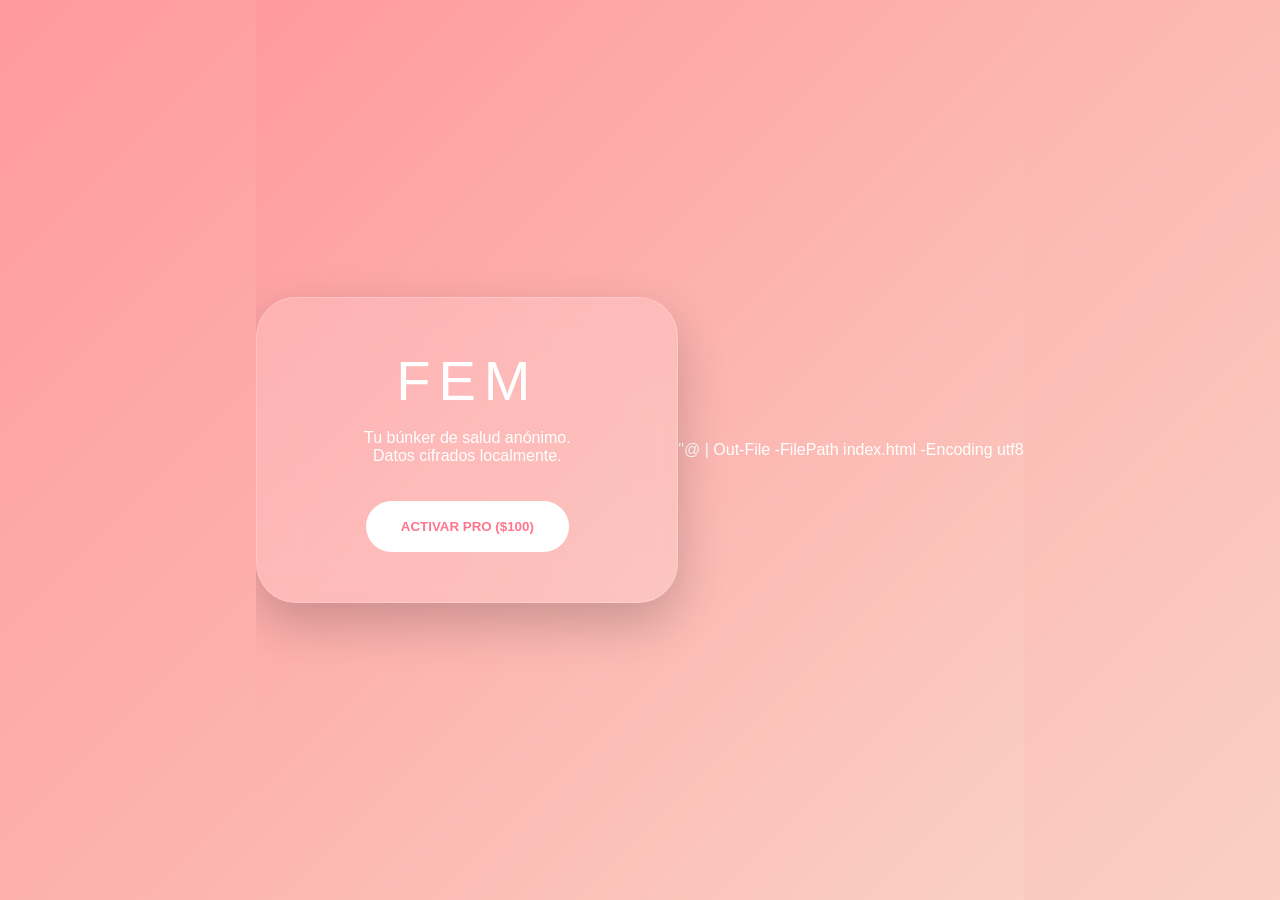
==== index.html @ 8b68b5e4 "Lanzamiento oficial FEM" ====
<!DOCTYPE html>
<html lang='es'>
<head>
    <meta charset='UTF-8'>
    <meta name='viewport' content='width=device-width, initial-scale=1.0'>
    <title>FEM - Privacidad Radical</title>
    <style>
        :root {
            --bg-folicular: linear-gradient(135deg, #ff9a9e 0%, #fad0c4 100%);
            --bg-ovulacion: linear-gradient(135deg, #a18cd1 0%, #fbc2eb 100%);
            --bg-lutea: linear-gradient(135deg, #84fab0 0%, #8fd3f4 100%);
        }
        body, html { margin: 0; padding: 0; height: 100%; font-family: 'Segoe UI', sans-serif; background: var(--bg-folicular); transition: background 2s ease; display: flex; justify-content: center; align-items: center; color: white; overflow: hidden; }
        .glass-container { background: rgba(255, 255, 255, 0.15); backdrop-filter: blur(20px); border: 1px solid rgba(255, 255, 255, 0.2); border-radius: 40px; padding: 50px; text-align: center; box-shadow: 0 20px 50px rgba(0,0,0,0.2); width: 320px; animation: float 6s ease-in-out infinite; }
        @keyframes float { 0%, 100% { transform: translateY(0); } 50% { transform: translateY(-20px); } }
        h1 { font-size: 3.5rem; margin: 0; letter-spacing: 8px; font-weight: 200; }
        .btn-magic { background: white; color: #ff758c; border: none; padding: 18px 35px; border-radius: 30px; font-weight: bold; cursor: pointer; transition: all 0.3s; animation: pulse 2s infinite; margin-top: 20px; }
        @keyframes pulse { 0% { box-shadow: 0 0 0 0 rgba(255,255,255,0.7); } 70% { box-shadow: 0 0 0 15px rgba(255,255,255,0); } 100% { box-shadow: 0 0 0 0 rgba(255,255,255,0); } }
    </style>
</head>
<body>
    <div class='glass-container'>
        <h1>FEM</h1>
        <p>Tu búnker de salud anónimo.<br>Datos cifrados localmente.</p>
        <button class='btn-magic' onclick='iniciarPago()'>ACTIVAR PRO ($100)</button>
    </div>
    <script>
        const phases = ['folicular', 'ovulacion', 'lutea'];
        let idx = 0;
        setInterval(() => {
            idx = (idx + 1) % phases.length;
            document.body.style.background = 'var(--bg-' + phases[idx] + ')';
        }, 6000);
        function iniciarPago() {
            const socioWA = '573502284491';
            const transID = 'FEM-' + Math.random().toString(36).substr(2, 9).toUpperCase();
            const text = 'Hola Socio! Quiero activar mi suscripción FEM PRO por $100. ID: ' + transID;
            window.location.href = 'https://wa.me/' + socioWA + '?text=' + encodeURIComponent(text);
        }
    </script>
</body>
</html>
"@ | Out-File -FilePath index.html -Encoding utf8
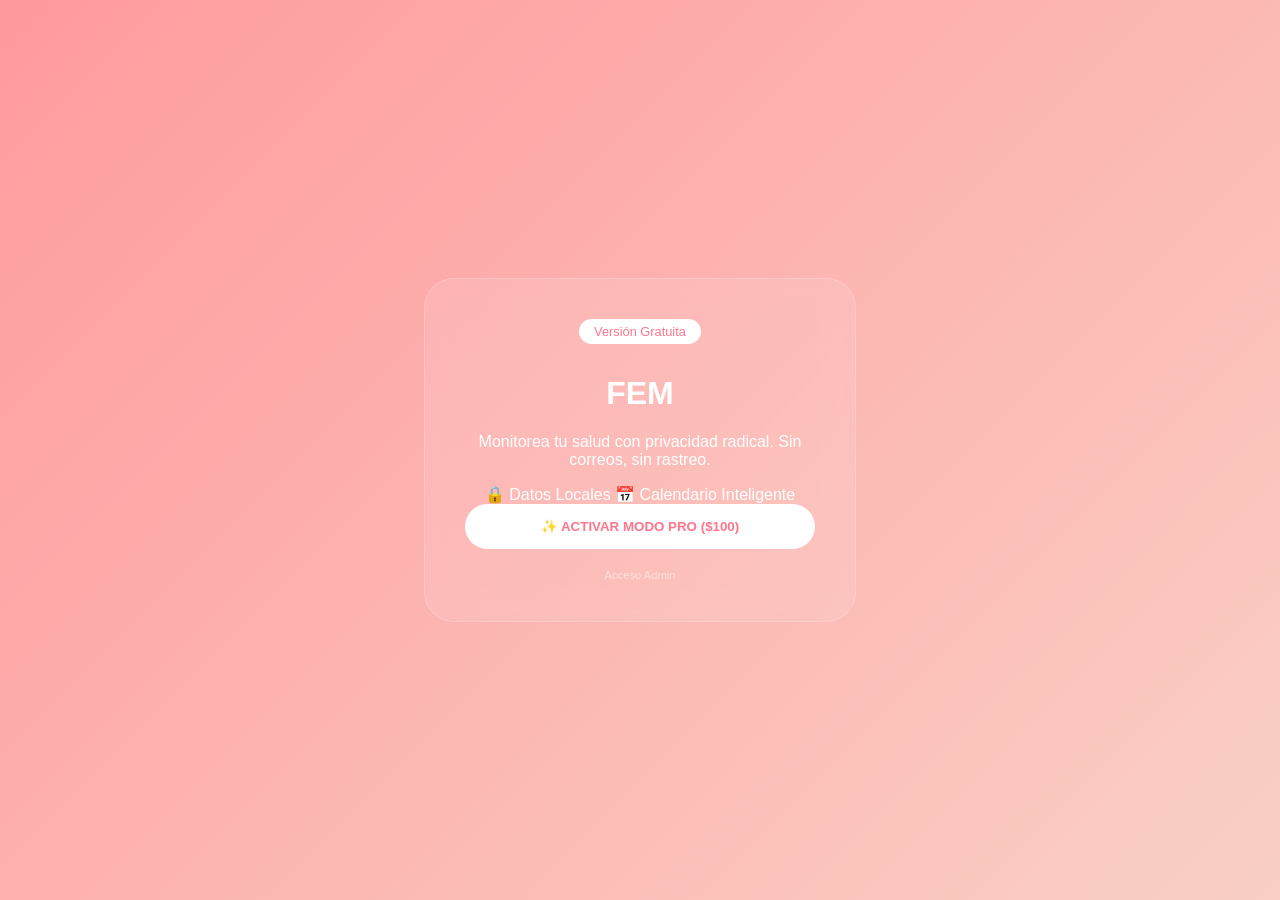
==== commit 4e0e3373: "UI Mejorada y Dashboard Admin separado" ====
--- a/index.html
+++ b/index.html
@@ -1,43 +1,33 @@
 <!DOCTYPE html>
-<html lang='es'>
+<html lang="es">
 <head>
-    <meta charset='UTF-8'>
-    <meta name='viewport' content='width=device-width, initial-scale=1.0'>
-    <title>FEM - Privacidad Radical</title>
-    <style>
-        :root {
-            --bg-folicular: linear-gradient(135deg, #ff9a9e 0%, #fad0c4 100%);
-            --bg-ovulacion: linear-gradient(135deg, #a18cd1 0%, #fbc2eb 100%);
-            --bg-lutea: linear-gradient(135deg, #84fab0 0%, #8fd3f4 100%);
-        }
-        body, html { margin: 0; padding: 0; height: 100%; font-family: 'Segoe UI', sans-serif; background: var(--bg-folicular); transition: background 2s ease; display: flex; justify-content: center; align-items: center; color: white; overflow: hidden; }
-        .glass-container { background: rgba(255, 255, 255, 0.15); backdrop-filter: blur(20px); border: 1px solid rgba(255, 255, 255, 0.2); border-radius: 40px; padding: 50px; text-align: center; box-shadow: 0 20px 50px rgba(0,0,0,0.2); width: 320px; animation: float 6s ease-in-out infinite; }
-        @keyframes float { 0%, 100% { transform: translateY(0); } 50% { transform: translateY(-20px); } }
-        h1 { font-size: 3.5rem; margin: 0; letter-spacing: 8px; font-weight: 200; }
-        .btn-magic { background: white; color: #ff758c; border: none; padding: 18px 35px; border-radius: 30px; font-weight: bold; cursor: pointer; transition: all 0.3s; animation: pulse 2s infinite; margin-top: 20px; }
-        @keyframes pulse { 0% { box-shadow: 0 0 0 0 rgba(255,255,255,0.7); } 70% { box-shadow: 0 0 0 15px rgba(255,255,255,0); } 100% { box-shadow: 0 0 0 0 rgba(255,255,255,0); } }
-    </style>
+    <meta charset="UTF-8">
+    <meta name="viewport" content="width=device-width, initial-scale=1.0">
+    <title>FEM - Tu Ciclo, Tu Privacidad</title>
+    <link rel="stylesheet" href="style.css">
 </head>
 <body>
-    <div class='glass-container'>
+    <div class="glass-container">
+        <div class="badge">Versión Gratuita</div>
         <h1>FEM</h1>
-        <p>Tu búnker de salud anónimo.<br>Datos cifrados localmente.</p>
-        <button class='btn-magic' onclick='iniciarPago()'>ACTIVAR PRO ($100)</button>
+        <p>Monitorea tu salud con privacidad radical. Sin correos, sin rastreo.</p>
+        
+        <div class="features">
+            <span>🔒 Datos Locales</span>
+            <span>📅 Calendario Inteligente</span>
+        </div>
+
+        <button class="btn-primary" onclick="iniciarPago()">✨ ACTIVAR MODO PRO ($100)</button>
+        <a href="admin.html" class="admin-link">Acceso Admin</a>
     </div>
+
     <script>
-        const phases = ['folicular', 'ovulacion', 'lutea'];
-        let idx = 0;
-        setInterval(() => {
-            idx = (idx + 1) % phases.length;
-            document.body.style.background = 'var(--bg-' + phases[idx] + ')';
-        }, 6000);
         function iniciarPago() {
-            const socioWA = '573502284491';
+            const miWhatsApp = "573502284491"; 
             const transID = 'FEM-' + Math.random().toString(36).substr(2, 9).toUpperCase();
-            const text = 'Hola Socio! Quiero activar mi suscripción FEM PRO por $100. ID: ' + transID;
-            window.location.href = 'https://wa.me/' + socioWA + '?text=' + encodeURIComponent(text);
+            const mensaje = `¡Hola! Quiero activar FEM PRO por $100. ID: ${transID}`;
+            window.location.href = `https://wa.me/${miWhatsApp}?text=${encodeURIComponent(mensaje)}`;
         }
     </script>
 </body>
-</html>
-"@ | Out-File -FilePath index.html -Encoding utf8+</html>
--- a/style.css
+++ b/style.css
@@ -0,0 +1,23 @@
+:root {
+    --primary: #ff758c;
+    --glass: rgba(255, 255, 255, 0.1);
+}
+body { 
+    margin: 0; height: 100vh; display: flex; justify-content: center; align-items: center;
+    font-family: 'Segoe UI', sans-serif; background: linear-gradient(135deg, #ff9a9e 0%, #fad0c4 100%);
+    color: white;
+}
+.glass-container {
+    background: var(--glass); backdrop-filter: blur(15px);
+    padding: 40px; border-radius: 30px; text-align: center;
+    border: 1px solid rgba(255,255,255,0.2); width: 350px;
+}
+.badge { background: white; color: var(--primary); padding: 5px 15px; border-radius: 20px; font-size: 0.8rem; display: inline-block; margin-bottom: 10px; }
+.btn-primary { 
+    background: white; color: var(--primary); border: none; padding: 15px 25px; 
+    border-radius: 25px; font-weight: bold; cursor: pointer; width: 100%; transition: 0.3s;
+}
+.btn-primary:hover { transform: scale(1.05); box-shadow: 0 10px 20px rgba(0,0,0,0.1); }
+.admin-link { display: block; margin-top: 20px; color: white; opacity: 0.5; text-decoration: none; font-size: 0.7rem; }
+.admin-body { background: #1a1a2e; }
+.dashboard { width: 80%; background: #16213e; padding: 30px; border-radius: 20px; }
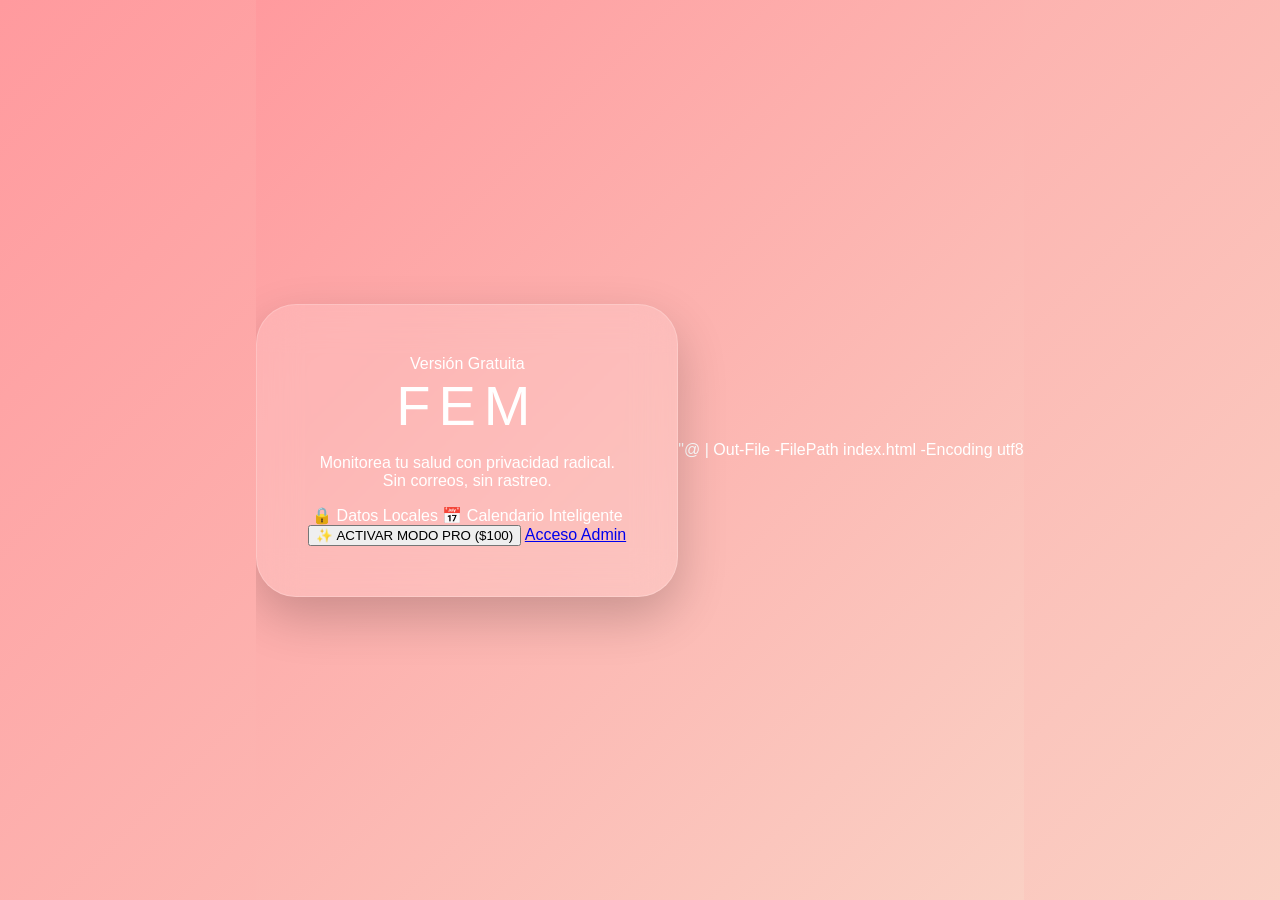
==== commit 1ef20acb: "Merge branch 'main' of https://github.com/ADSOJAVIERCAMPOS/FEM" ====
--- a/index.html
+++ b/index.html
@@ -1,10 +1,22 @@
 <!DOCTYPE html>
 <html lang="es">
 <head>
-    <meta charset="UTF-8">
-    <meta name="viewport" content="width=device-width, initial-scale=1.0">
-    <title>FEM - Tu Ciclo, Tu Privacidad</title>
-    <link rel="stylesheet" href="style.css">
+    <meta charset='UTF-8'>
+    <meta name='viewport' content='width=device-width, initial-scale=1.0'>
+    <title>FEM - Privacidad Radical</title>
+    <style>
+        :root {
+            --bg-folicular: linear-gradient(135deg, #ff9a9e 0%, #fad0c4 100%);
+            --bg-ovulacion: linear-gradient(135deg, #a18cd1 0%, #fbc2eb 100%);
+            --bg-lutea: linear-gradient(135deg, #84fab0 0%, #8fd3f4 100%);
+        }
+        body, html { margin: 0; padding: 0; height: 100%; font-family: 'Segoe UI', sans-serif; background: var(--bg-folicular); transition: background 2s ease; display: flex; justify-content: center; align-items: center; color: white; overflow: hidden; }
+        .glass-container { background: rgba(255, 255, 255, 0.15); backdrop-filter: blur(20px); border: 1px solid rgba(255, 255, 255, 0.2); border-radius: 40px; padding: 50px; text-align: center; box-shadow: 0 20px 50px rgba(0,0,0,0.2); width: 320px; animation: float 6s ease-in-out infinite; }
+        @keyframes float { 0%, 100% { transform: translateY(0); } 50% { transform: translateY(-20px); } }
+        h1 { font-size: 3.5rem; margin: 0; letter-spacing: 8px; font-weight: 200; }
+        .btn-magic { background: white; color: #ff758c; border: none; padding: 18px 35px; border-radius: 30px; font-weight: bold; cursor: pointer; transition: all 0.3s; animation: pulse 2s infinite; margin-top: 20px; }
+        @keyframes pulse { 0% { box-shadow: 0 0 0 0 rgba(255,255,255,0.7); } 70% { box-shadow: 0 0 0 15px rgba(255,255,255,0); } 100% { box-shadow: 0 0 0 0 rgba(255,255,255,0); } }
+    </style>
 </head>
 <body>
     <div class="glass-container">
@@ -30,4 +42,5 @@
         }
     </script>
 </body>
-</html>+</html>
+"@ | Out-File -FilePath index.html -Encoding utf8
